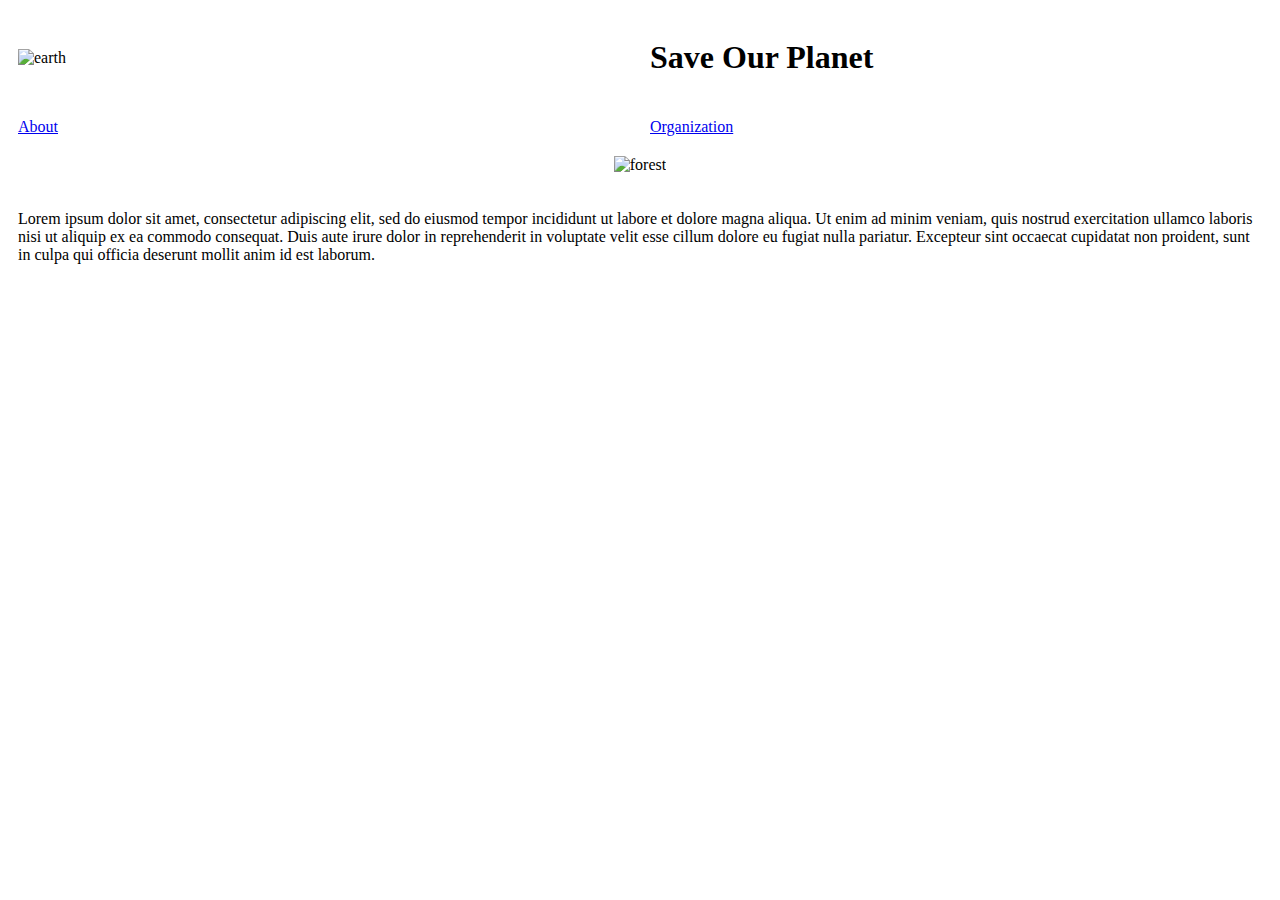
==== index.html @ 16027a28 "added navigation bar" ====
<!DOCTYPE html>
<html>
    <head>
        <title>Organization</title>
        <link rel="stylesheet" href ="style.css">
    </head>
     <body>
     <div class="container">
     <div class="box-1">  
         <img src="https://t3.ftcdn.net/jpg/01/62/59/04/360_F_162590489_5IcesYmlOK0RC4T4r5lydft8aQmpCwI7.jpg" alt="earth">
     </div>
     <div class="box-1">  
         <h1>
         Save Our Planet
         </h1>
     </div>
     </div>
     <div class="container">
     <div class="box-1">  
         <a href="index.html">About</a>
     </div>
     <div class="box-1">  
         <a href="organization.html">Organization</a>
     </div>
     </div>

     <div class="container2">
        <div class="box-1">  
            <img src="https://www.euractiv.com/wp-content/uploads/sites/2/2019/05/Autumn_forest-800x450.jpg" alt="forest"  >
        </div>
        <div class="box-1">  
            <p>
                Lorem ipsum dolor sit amet, consectetur adipiscing elit, sed do eiusmod tempor incididunt ut labore et dolore magna aliqua. Ut enim ad minim veniam, quis nostrud exercitation ullamco laboris nisi ut aliquip ex ea commodo consequat. Duis aute irure dolor in reprehenderit in voluptate velit esse cillum dolore eu fugiat nulla pariatur. Excepteur sint occaecat cupidatat non proident, sunt in culpa qui officia deserunt mollit anim id est laborum.
            </p>
        </div>    
     </div>
     </body>
</html>
---- style.css ----
.nav-wrapper{
    background-color: skyblue;
    grid-area: nav-wrapper;
    display: flex;
    justify-content: flex-end;
    align-items: flex-end;
}

#navigation li{
    display: inline-block;
    margin-right: 10px;
    margin-left: 10px;
}

.container{
    display:flex;
    align-items:center;
    flex-wrap: wrap;
    justify-content: center;
   
  }
  .container2{
    display:flex;
    align-items:center;
    flex-wrap: wrap;
    justify-content: center;
    flex-direction: column;
  }

  .box-1{
  flex:1;
  order:1;
    
  padding:10px;
    
}
.box-2{
  flex:1;
  order:1;
border:1px #ccc solid;
  padding:10px;
    
}

.slot1, .slot2, .slot3 {
    box-shadow: 0 4px 8px 0 brown;
    background-color: limegreen;
    width: 300px;
    height: 300px;
    margin: auto;
    text-align: center;
  }

  .org-title{
    margin-right: 30px;
    font-weight: bold;
}

.list{
    display: grid;
    grid-template-columns: 1fr 1fr 1fr;
    grid-template-areas: 
        'slot1 slot2 slot3';
}

.pic{
    display: block;
    width: 300px;
    height: 200px;
    margin-bottom: 20px;
}
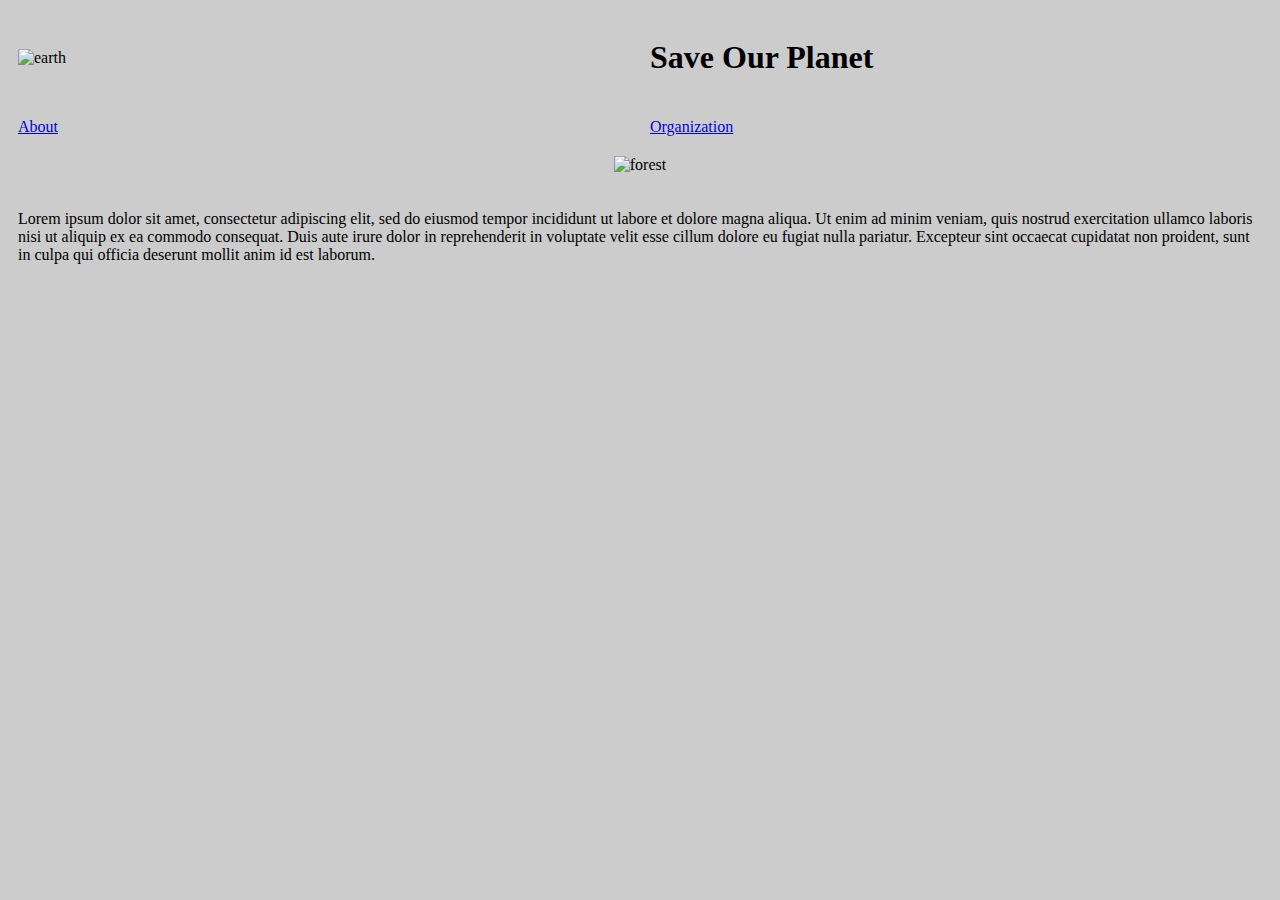
==== commit b3c7416c: "Merge branch 'main' of https://github.com/Shadytreez/TTPproject1 into bryant" ====
--- a/index.html
+++ b/index.html
@@ -1,38 +1,40 @@
 <!DOCTYPE html>
 <html>
-    <head>
-        <title>Organization</title>
-        <link rel="stylesheet" href ="style.css">
-    </head>
-     <body>
-     <div class="container">
-     <div class="box-1">  
-         <img src="https://t3.ftcdn.net/jpg/01/62/59/04/360_F_162590489_5IcesYmlOK0RC4T4r5lydft8aQmpCwI7.jpg" alt="earth">
-     </div>
-     <div class="box-1">  
-         <h1>
-         Save Our Planet
-         </h1>
-     </div>
-     </div>
-     <div class="container">
-     <div class="box-1">  
-         <a href="index.html">About</a>
-     </div>
-     <div class="box-1">  
-         <a href="organization.html">Organization</a>
-     </div>
-     </div>
+<head>
+    <title>Organization</title>
+    <link rel="stylesheet" href ="style.css">
+</head>
+ <body>
+ <div class="container">
+ <div class="box-1">  
+     <img src="https://png.pngtree.com/element_our/png/20181118/beautiful-earth-elements-png_232338.jpg" alt="earth"  width="200" height="200">
+ </div>
+ <div class="box-1">  
+     <h1>
+     Save Our Planet
+     </h1>
+ </div>
+ </div>
+ <div class="container">
+ <div class="box-1">  
+     <a href="index.html">About</a>
+ </div>
+ <div class="box-1">  
+     <a href="organization.html">Organization</a>
+ </div>
+ </div>
 
-     <div class="container2">
-        <div class="box-1">  
-            <img src="https://www.euractiv.com/wp-content/uploads/sites/2/2019/05/Autumn_forest-800x450.jpg" alt="forest"  >
-        </div>
-        <div class="box-1">  
-            <p>
-                Lorem ipsum dolor sit amet, consectetur adipiscing elit, sed do eiusmod tempor incididunt ut labore et dolore magna aliqua. Ut enim ad minim veniam, quis nostrud exercitation ullamco laboris nisi ut aliquip ex ea commodo consequat. Duis aute irure dolor in reprehenderit in voluptate velit esse cillum dolore eu fugiat nulla pariatur. Excepteur sint occaecat cupidatat non proident, sunt in culpa qui officia deserunt mollit anim id est laborum.
-            </p>
-        </div>    
-     </div>
-     </body>
+ <div class="container2">
+    <div class="box-1">  
+        <img src="https://www.euractiv.com/wp-content/uploads/sites/2/2019/05/Autumn_forest-800x450.jpg" alt="forest"  >
+    </div>
+    <div class="box-1">  
+        <p>
+            Lorem ipsum dolor sit amet, consectetur adipiscing elit, sed do eiusmod tempor incididunt ut labore et dolore magna aliqua. Ut enim ad minim veniam, quis nostrud exercitation ullamco laboris nisi ut aliquip ex ea commodo consequat. Duis aute irure dolor in reprehenderit in voluptate velit esse cillum dolore eu fugiat nulla pariatur. Excepteur sint occaecat cupidatat non proident, sunt in culpa qui officia deserunt mollit anim id est laborum.
+        </p>
+    </div>    
+ </div>
+
+ </body>
+
 </html>--- a/style.css
+++ b/style.css
@@ -1,9 +1,11 @@
 .nav-wrapper{
-    background-color: skyblue;
+    background-color: #03e5b7;
+    background-image: linear-gradient(315deg, #03e5b7 0%, #037ade 74%);
     grid-area: nav-wrapper;
     display: flex;
     justify-content: flex-end;
     align-items: flex-end;
+    border-radius: 15px;
 }
 
 #navigation li{
@@ -68,4 +70,10 @@
     width: 300px;
     height: 200px;
     margin-bottom: 20px;
-}+}
+body{
+    background-image: url("https://tenants-to-homeowners.org/wp-content/uploads/2017/03/just-green-tones-for-website-backgrounds-and-wallpapers-f4.jpg" );
+    background-color: #cccccc;
+    background-repeat: no-repeat;
+    background-size: cover;
+  }
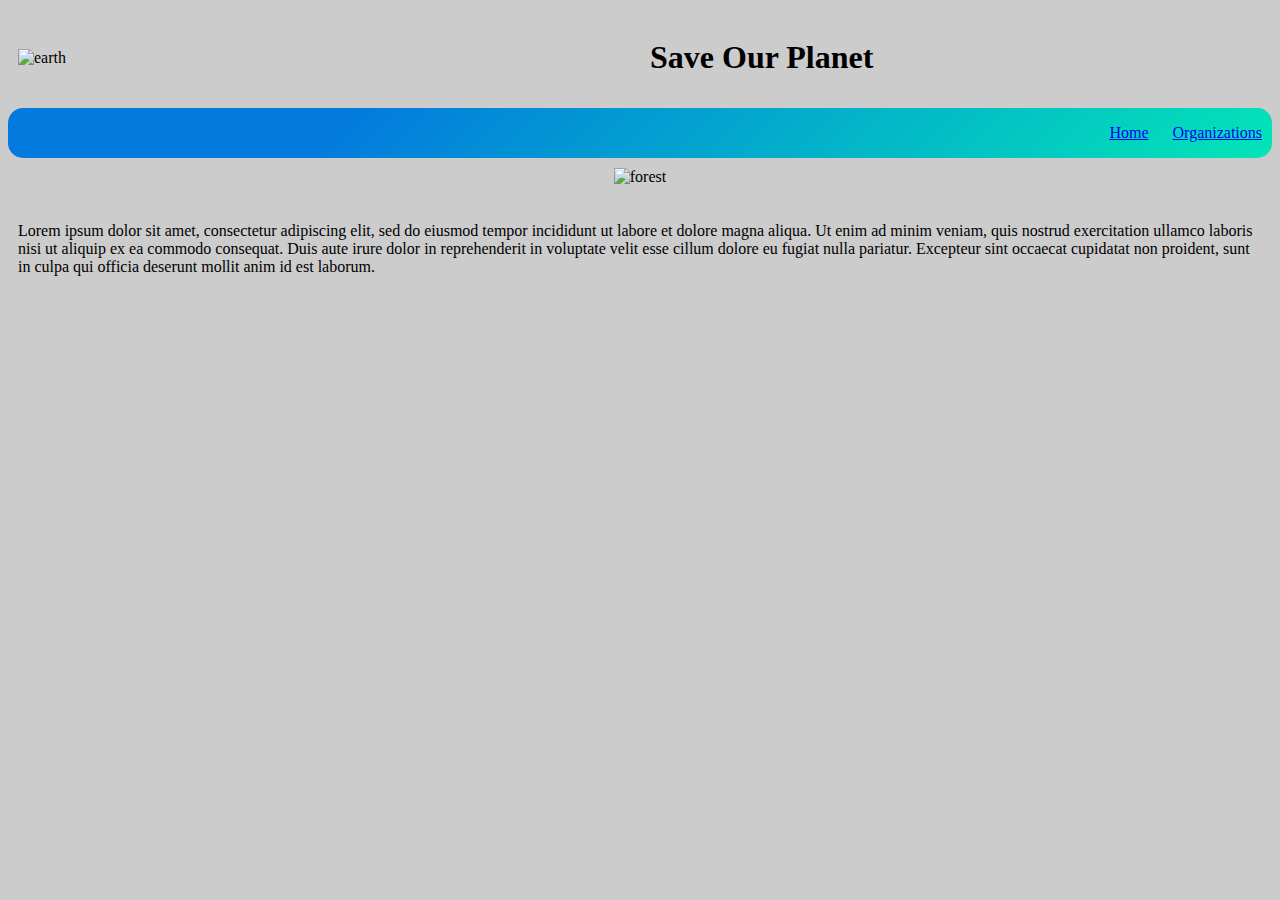
==== commit 718ee14e: "merging files" ====
--- a/index.html
+++ b/index.html
@@ -7,7 +7,7 @@
  <body>
  <div class="container">
  <div class="box-1">  
-     <img src="https://png.pngtree.com/element_our/png/20181118/beautiful-earth-elements-png_232338.jpg" alt="earth"  width="200" height="200">
+     <img src="https://gallery.yopriceville.com/var/resizes/Free-Clipart-Pictures/School-Clipart/Earth_PNG_Clipart.png?m=1591089747" alt="earth"  width="200" height="200">
  </div>
  <div class="box-1">  
      <h1>
@@ -15,14 +15,12 @@
      </h1>
  </div>
  </div>
- <div class="container">
- <div class="box-1">  
-     <a href="index.html">About</a>
- </div>
- <div class="box-1">  
-     <a href="organization.html">Organization</a>
- </div>
- </div>
+ <div class="nav-wrapper">
+    <ul id="navigation">
+        <li><a href="index.html">Home</a></li>
+        <li><a href="organization.html">Organizations</a></li>
+    </ul>
+</div>
 
  <div class="container2">
     <div class="box-1">  
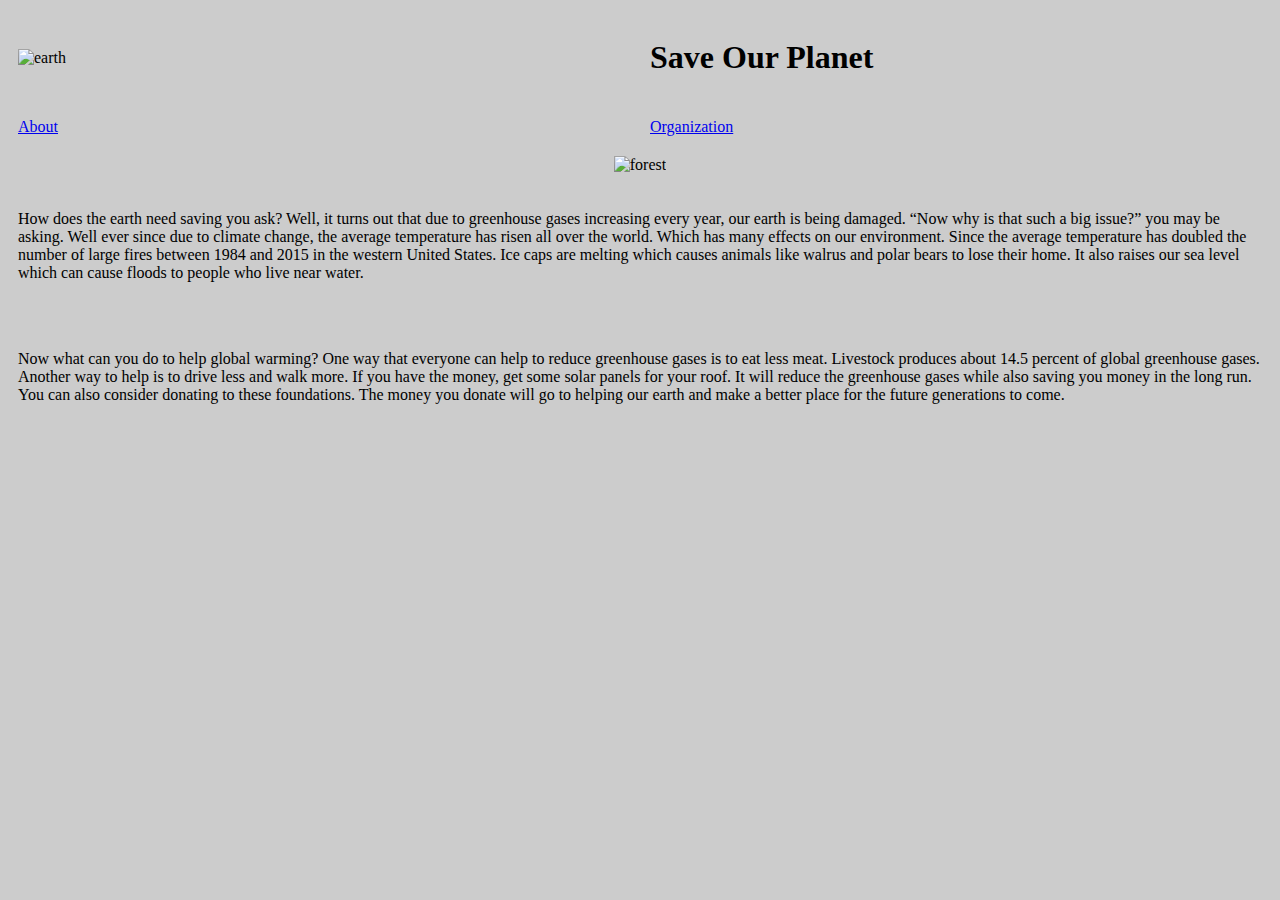
==== commit f5fb33e6: "added text" ====
--- a/index.html
+++ b/index.html
@@ -15,12 +15,14 @@
      </h1>
  </div>
  </div>
- <div class="nav-wrapper">
-    <ul id="navigation">
-        <li><a href="index.html">Home</a></li>
-        <li><a href="organization.html">Organizations</a></li>
-    </ul>
-</div>
+ <div class="container">
+ <div class="box-1">  
+     <a href="index.html">About</a>
+ </div>
+ <div class="box-1">  
+     <a href="organization.html">Organization</a>
+ </div>
+ </div>
 
  <div class="container2">
     <div class="box-1">  
@@ -28,7 +30,11 @@
     </div>
     <div class="box-1">  
         <p>
-            Lorem ipsum dolor sit amet, consectetur adipiscing elit, sed do eiusmod tempor incididunt ut labore et dolore magna aliqua. Ut enim ad minim veniam, quis nostrud exercitation ullamco laboris nisi ut aliquip ex ea commodo consequat. Duis aute irure dolor in reprehenderit in voluptate velit esse cillum dolore eu fugiat nulla pariatur. Excepteur sint occaecat cupidatat non proident, sunt in culpa qui officia deserunt mollit anim id est laborum.
+            How does the earth need saving you ask? Well, it turns out that due to greenhouse gases increasing every year, our earth is being damaged. “Now why is that such a big issue?” you may be asking. Well ever since due to climate change, the average temperature has risen all over the world. Which has many effects on our environment. Since the average temperature has doubled the number of large fires between 1984 and 2015 in the western United States.  Ice caps are melting which causes animals like walrus and polar bears to lose their home. It also raises our sea level which can cause floods to people who live near water. 
+        </p>
+        <br><br>
+        <p>
+            Now what can you do to help global warming? One way that everyone can help to reduce greenhouse gases is to eat less meat. Livestock produces about 14.5 percent of global greenhouse gases. Another way to help is to drive less and walk more. If you have the money, get some solar panels for your roof. It will reduce the greenhouse gases while also saving you money in the long run. You can also consider donating to these foundations. The money you donate will go to helping our earth and make a better place for the future generations to come.
         </p>
     </div>    
  </div>
--- a/style.css
+++ b/style.css
@@ -1,79 +1,80 @@
+body{
+  background-image: url("https://tenants-to-homeowners.org/wp-content/uploads/2017/03/just-green-tones-for-website-backgrounds-and-wallpapers-f4.jpg" );
+  background-color: #cccccc;
+  background-repeat: no-repeat;
+  background-size: cover;
+}
+
 .nav-wrapper{
-    background-color: #03e5b7;
-    background-image: linear-gradient(315deg, #03e5b7 0%, #037ade 74%);
-    grid-area: nav-wrapper;
-    display: flex;
-    justify-content: flex-end;
-    align-items: flex-end;
-    border-radius: 15px;
+  background-color: #03e5b7;
+  background-image: linear-gradient(315deg, #03e5b7 0%, #037ade 74%);
+  grid-area: nav-wrapper;
+  display: flex;
+  justify-content: flex-end;
+  align-items: flex-end;
+  border-radius: 15px;
 }
 
 #navigation li{
-    display: inline-block;
-    margin-right: 10px;
-    margin-left: 10px;
+  display: inline-block;
+  margin-right: 10px;
+  margin-left: 10px;
 }
 
 .container{
-    display:flex;
-    align-items:center;
-    flex-wrap: wrap;
-    justify-content: center;
-   
-  }
-  .container2{
-    display:flex;
-    align-items:center;
-    flex-wrap: wrap;
-    justify-content: center;
-    flex-direction: column;
-  }
+  display:flex;
+  align-items:center;
+  flex-wrap: wrap;
+  justify-content: center;
+ 
+}
+.container2{
+  display:flex;
+  align-items:center;
+  flex-wrap: wrap;
+  justify-content: center;
+  flex-direction: column;
+}
 
-  .box-1{
-  flex:1;
-  order:1;
-    
-  padding:10px;
-    
+.box-1{
+flex:1;
+order:1;
+  
+padding:10px;
+  
 }
 .box-2{
-  flex:1;
-  order:1;
+flex:1;
+order:1;
 border:1px #ccc solid;
-  padding:10px;
-    
+padding:10px;
+  
 }
 
 .slot1, .slot2, .slot3 {
-    box-shadow: 0 4px 8px 0 brown;
-    background-color: limegreen;
-    width: 300px;
-    height: 300px;
-    margin: auto;
-    text-align: center;
-  }
+  box-shadow: 0 4px 8px 0 brown;
+  background-color: limegreen;
+  width: 300px;
+  height: 300px;
+  margin: auto;
+  text-align: center;
+}
 
-  .org-title{
-    margin-right: 30px;
-    font-weight: bold;
+.org-title{
+  margin-right: 30px;
+  font-weight: bold;
 }
 
 .list{
-    display: grid;
-    grid-template-columns: 1fr 1fr 1fr;
-    grid-template-areas: 
-        'slot1 slot2 slot3';
+  display: grid;
+  grid-template-columns: 1fr 1fr 1fr;
+  grid-template-areas: 
+      'slot1 slot2 slot3';
 }
 
 .pic{
-    display: block;
-    width: 300px;
-    height: 200px;
-    margin-bottom: 20px;
+  display: block;
+  width: 300px;
+  height: 200px;
+  margin-bottom: 20px;
 }
-body{
-    background-image: url("https://tenants-to-homeowners.org/wp-content/uploads/2017/03/just-green-tones-for-website-backgrounds-and-wallpapers-f4.jpg" );
-    background-color: #cccccc;
-    background-repeat: no-repeat;
-    background-size: cover;
-  }
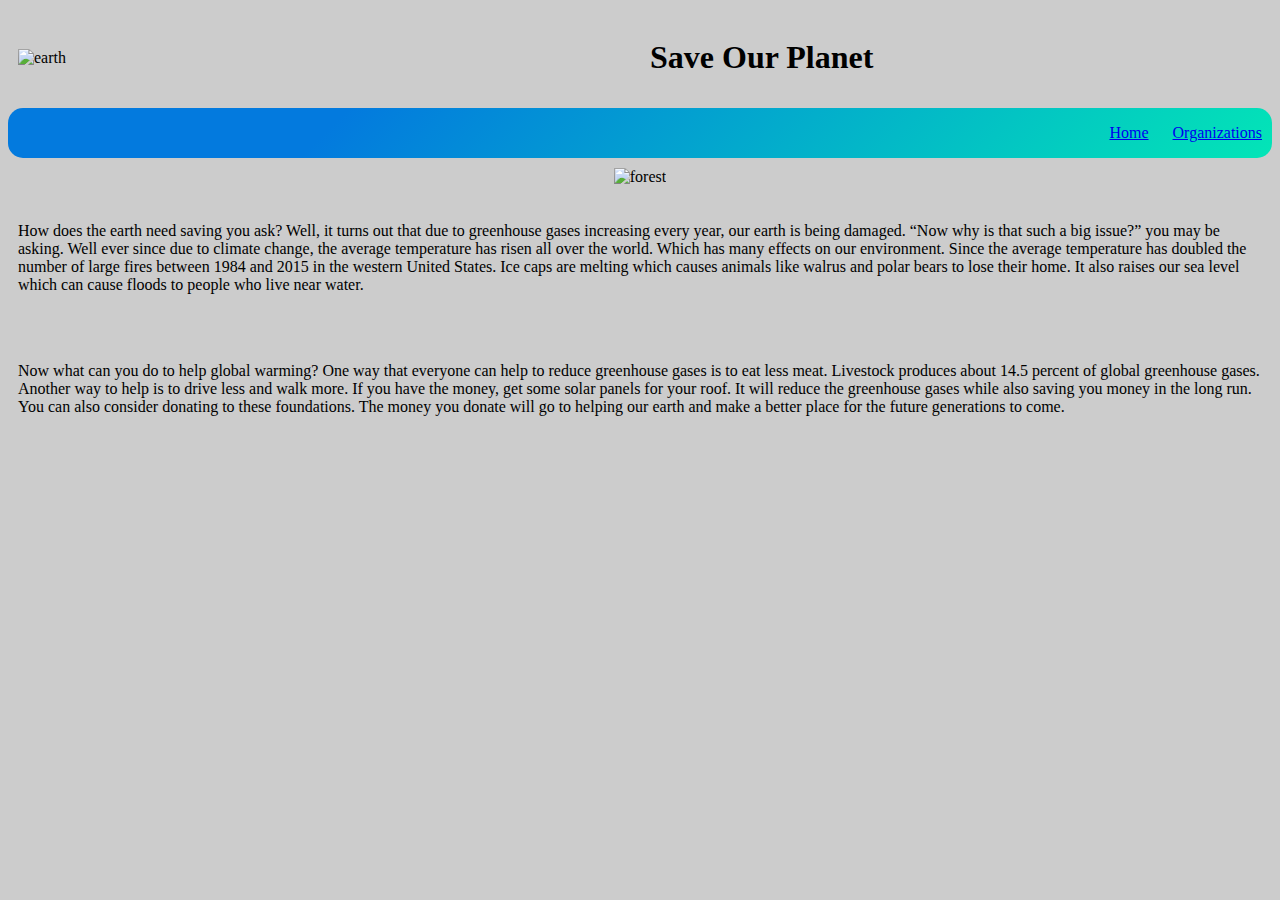
==== commit e18d0c97: "Merge branch 'main' of https://github.com/Shadytreez/TTPproject1" ====
--- a/index.html
+++ b/index.html
@@ -15,14 +15,12 @@
      </h1>
  </div>
  </div>
- <div class="container">
- <div class="box-1">  
-     <a href="index.html">About</a>
- </div>
- <div class="box-1">  
-     <a href="organization.html">Organization</a>
- </div>
- </div>
+ <div class="nav-wrapper">
+    <ul id="navigation">
+        <li><a href="index.html">Home</a></li>
+        <li><a href="organization.html">Organizations</a></li>
+    </ul>
+</div>
 
  <div class="container2">
     <div class="box-1">  
